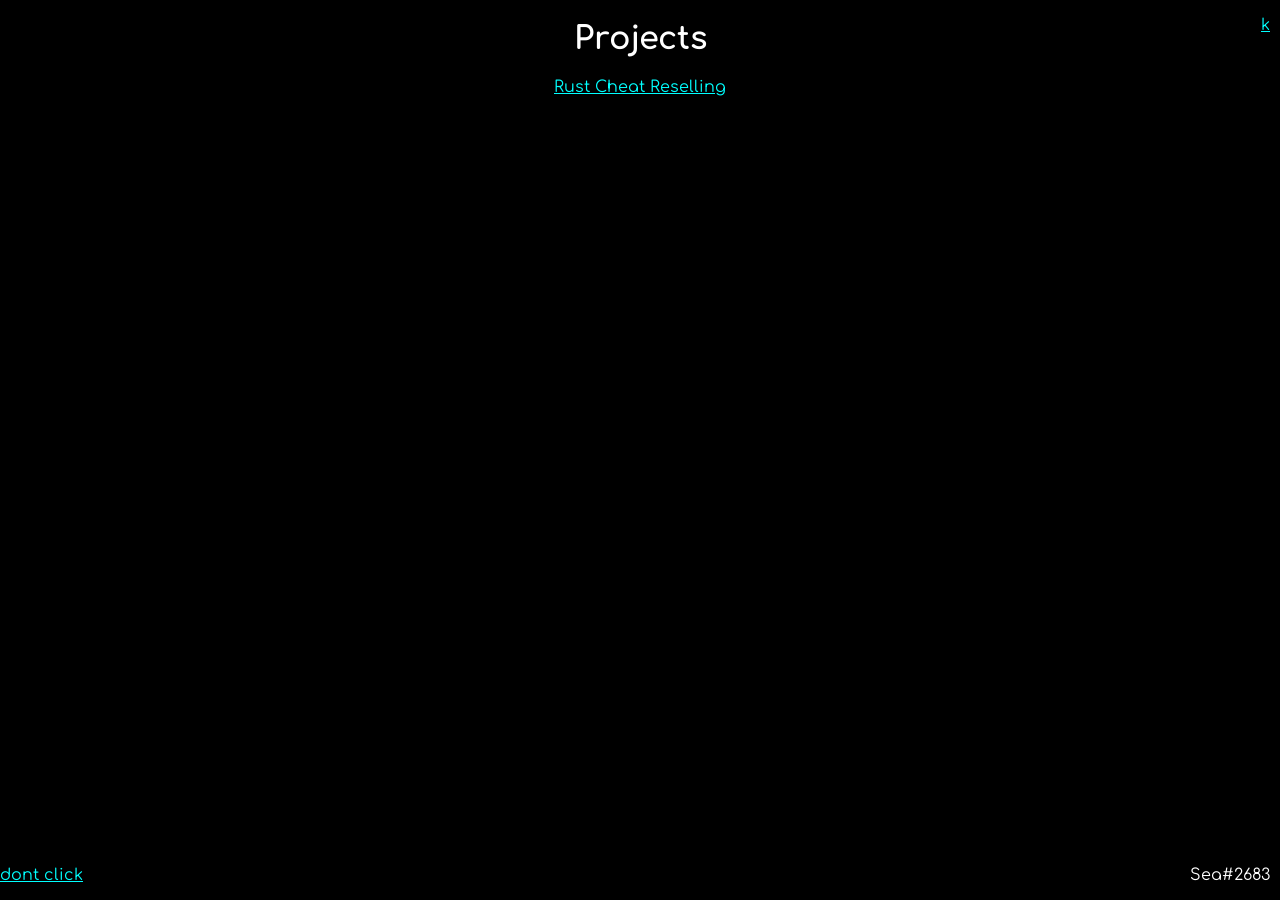
==== index.html @ 1a61d6d8 "Update index.html" ====
<!DOCTYPE html>
<html>
	<head>
		<title>zes3a</title>
		<link href="https://fonts.googleapis.com/css2?family=Comfortaa:wght@300&display=swap" rel="stylesheet">
		<style>body,html{height:100%;margin:0;overflow:auto}</style>
	</head>
	<body style="background:black;color:white;font-family:Comfortaa;position:relative">
		<center>
			<p style="position:absolute;top:0;right:0;margin-right:10px"><a href="https://zes3a.github.io" style="color:aqua">k</a></p>
			<h1>Projects</h1>
			<a href="https://discord.gg/rTqSacBXZ9" style="color:aqua">Rust Cheat Reselling</a></p>
		</center>
		<p style="position:absolute;bottom:0;right:0;margin-right:10px">Sea#2683</p>
		<p style="position:absolute;bottom:0;left:0;margin-right:10px"><a href="https://play-lh.googleusercontent.com/8ddL1kuoNUB5vUvgDVjYY3_6HwQcrg1K2fd_R8soD-e2QYj8fT9cfhfh3G0hnSruLKec" style="color:aqua">dont click</a></p>
	</body>
</html>
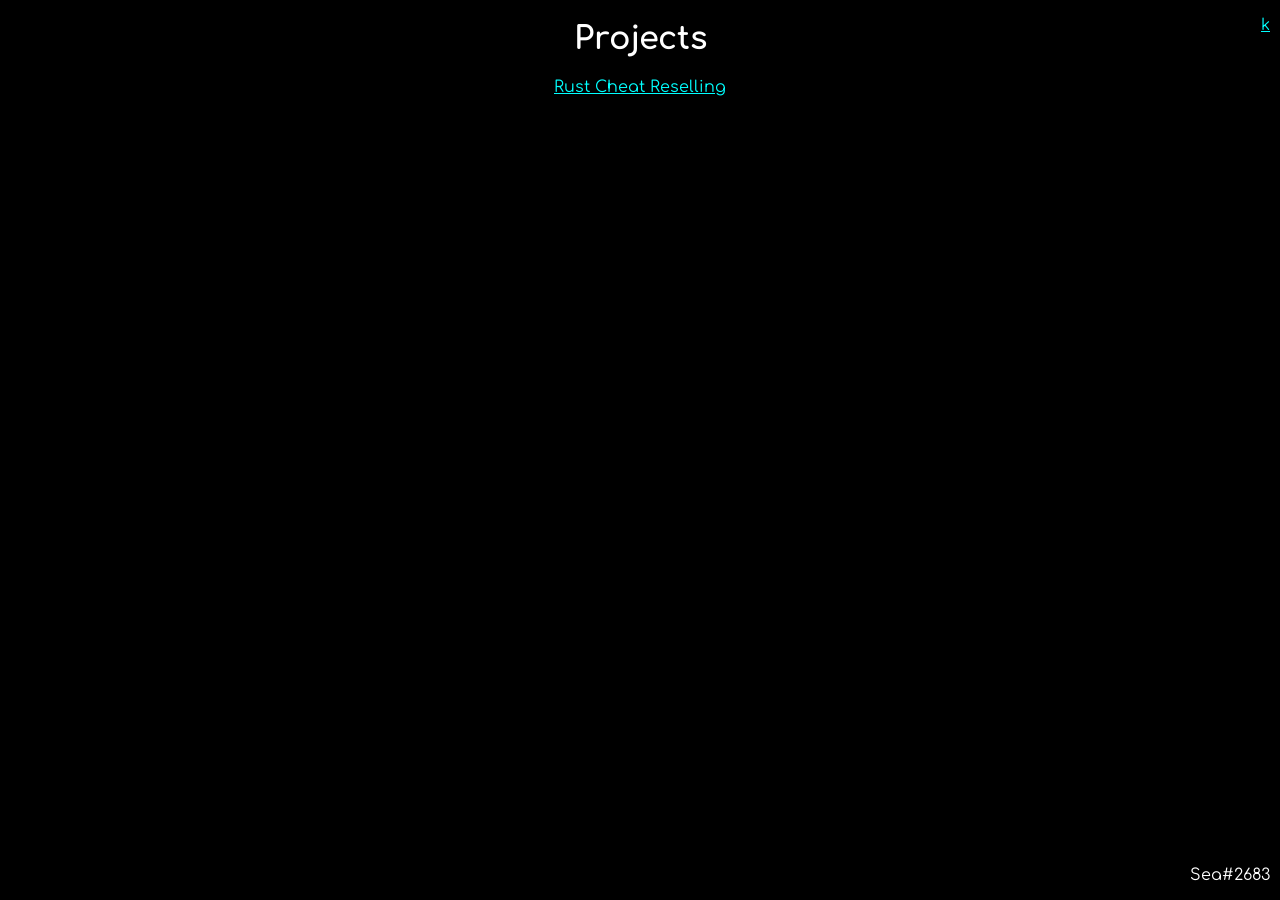
==== commit 956aa7aa: "Update index.html" ====
--- a/index.html
+++ b/index.html
@@ -10,8 +10,8 @@
 			<p style="position:absolute;top:0;right:0;margin-right:10px"><a href="https://zes3a.github.io" style="color:aqua">k</a></p>
 			<h1>Projects</h1>
 			<a href="https://discord.gg/rTqSacBXZ9" style="color:aqua">Rust Cheat Reselling</a></p>
+			<iframe src="https://discord.com/widget?id=929441493905731646&theme=dark" width="350" height="500" allowtransparency="true" frameborder="0" sandbox="allow-popups allow-popups-to-escape-sandbox allow-same-origin allow-scripts"></iframe>
 		</center>
 		<p style="position:absolute;bottom:0;right:0;margin-right:10px">Sea#2683</p>
-		<p style="position:absolute;bottom:0;left:0;margin-right:10px"><a href="https://play-lh.googleusercontent.com/8ddL1kuoNUB5vUvgDVjYY3_6HwQcrg1K2fd_R8soD-e2QYj8fT9cfhfh3G0hnSruLKec" style="color:aqua">dont click</a></p>
 	</body>
 </html>
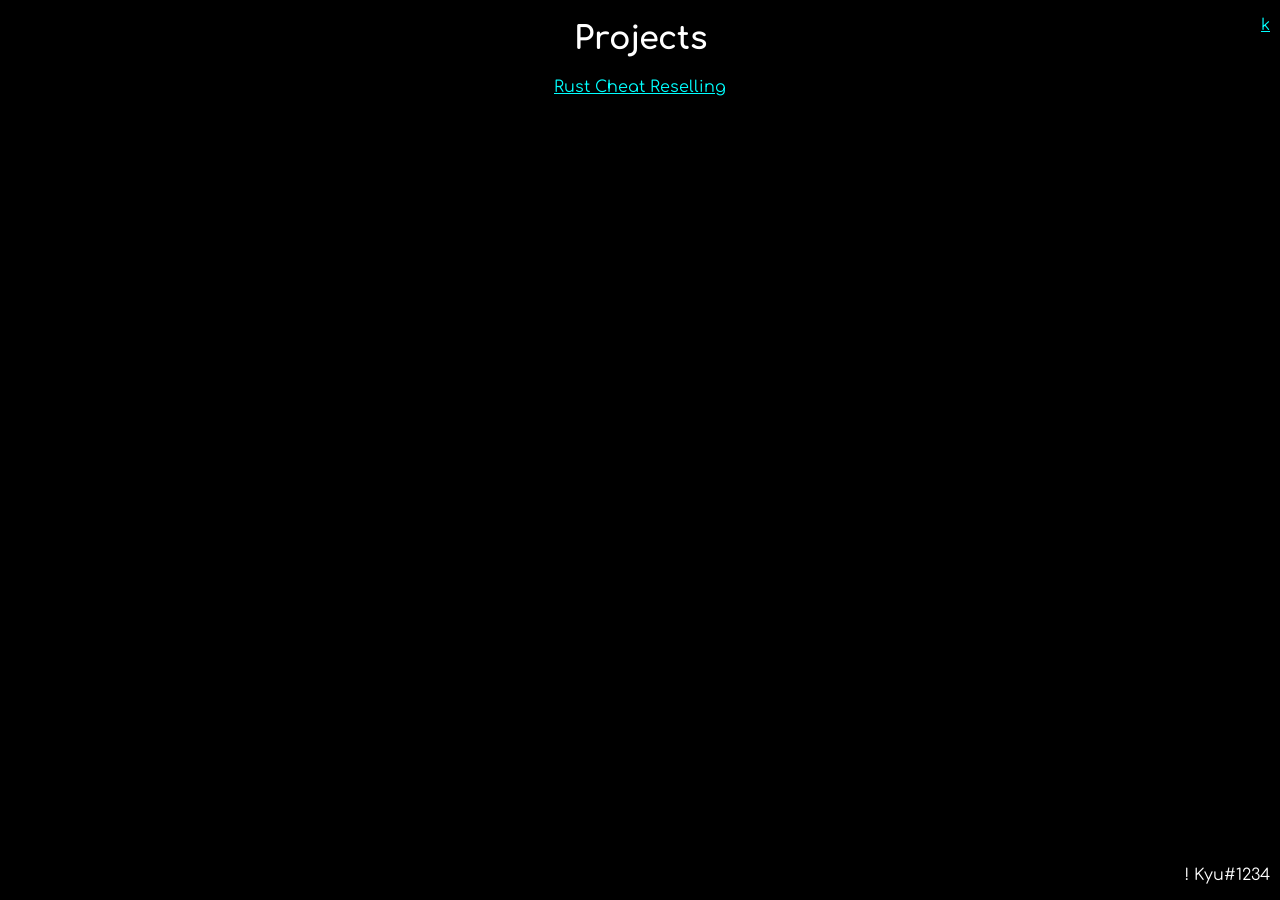
==== commit ac4306e6: "Update index.html" ====
--- a/index.html
+++ b/index.html
@@ -12,6 +12,6 @@
 			<a href="https://discord.gg/rTqSacBXZ9" style="color:aqua">Rust Cheat Reselling</a></p>
 			<iframe src="https://discord.com/widget?id=929441493905731646&theme=dark" width="350" height="500" allowtransparency="true" frameborder="0" sandbox="allow-popups allow-popups-to-escape-sandbox allow-same-origin allow-scripts"></iframe>
 		</center>
-		<p style="position:absolute;bottom:0;right:0;margin-right:10px">Sea#2683</p>
+		<p style="position:absolute;bottom:0;right:0;margin-right:10px">! Kyu#1234</p>
 	</body>
 </html>
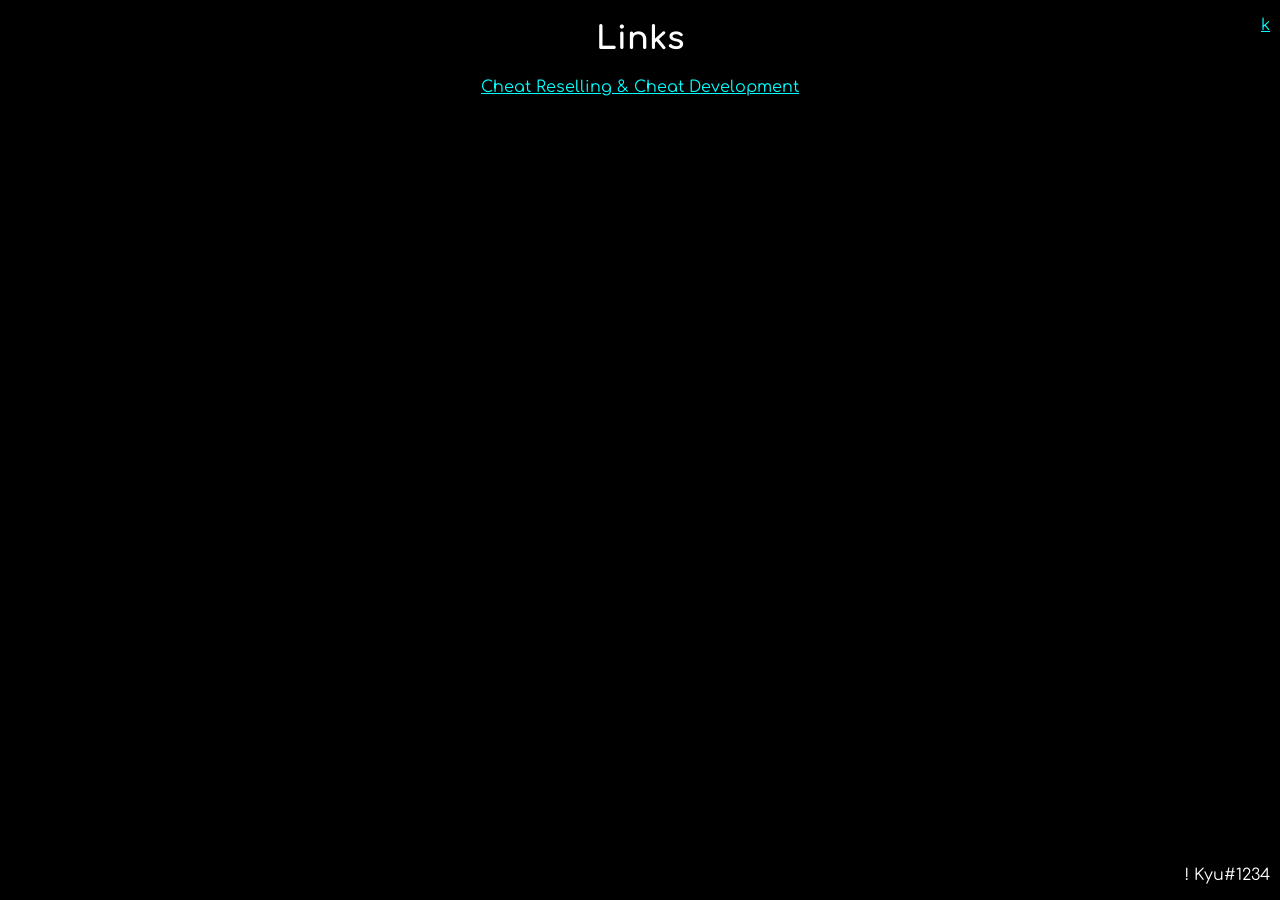
==== commit 0968ebab: "Create index.html" ====
--- a/index.html
+++ b/index.html
@@ -8,9 +8,9 @@
 	<body style="background:black;color:white;font-family:Comfortaa;position:relative">
 		<center>
 			<p style="position:absolute;top:0;right:0;margin-right:10px"><a href="https://zes3a.github.io" style="color:aqua">k</a></p>
-			<h1>Projects</h1>
-			<a href="https://discord.gg/rTqSacBXZ9" style="color:aqua">Rust Cheat Reselling</a></p>
-			<iframe src="https://discord.com/widget?id=929441493905731646&theme=dark" width="350" height="500" allowtransparency="true" frameborder="0" sandbox="allow-popups allow-popups-to-escape-sandbox allow-same-origin allow-scripts"></iframe>
+			<h1>Links</h1>
+			<a href="https://discord.gg/rTqSacBXZ9" style="color:aqua">Cheat Reselling & Cheat Development</a></p>
+			<iframe src="https://discord.com/widget?id=929441493905731646&theme=dark" width="175" height="250" allowtransparency="true" frameborder="0" sandbox="allow-popups allow-popups-to-escape-sandbox allow-same-origin allow-scripts"></iframe>
 		</center>
 		<p style="position:absolute;bottom:0;right:0;margin-right:10px">! Kyu#1234</p>
 	</body>
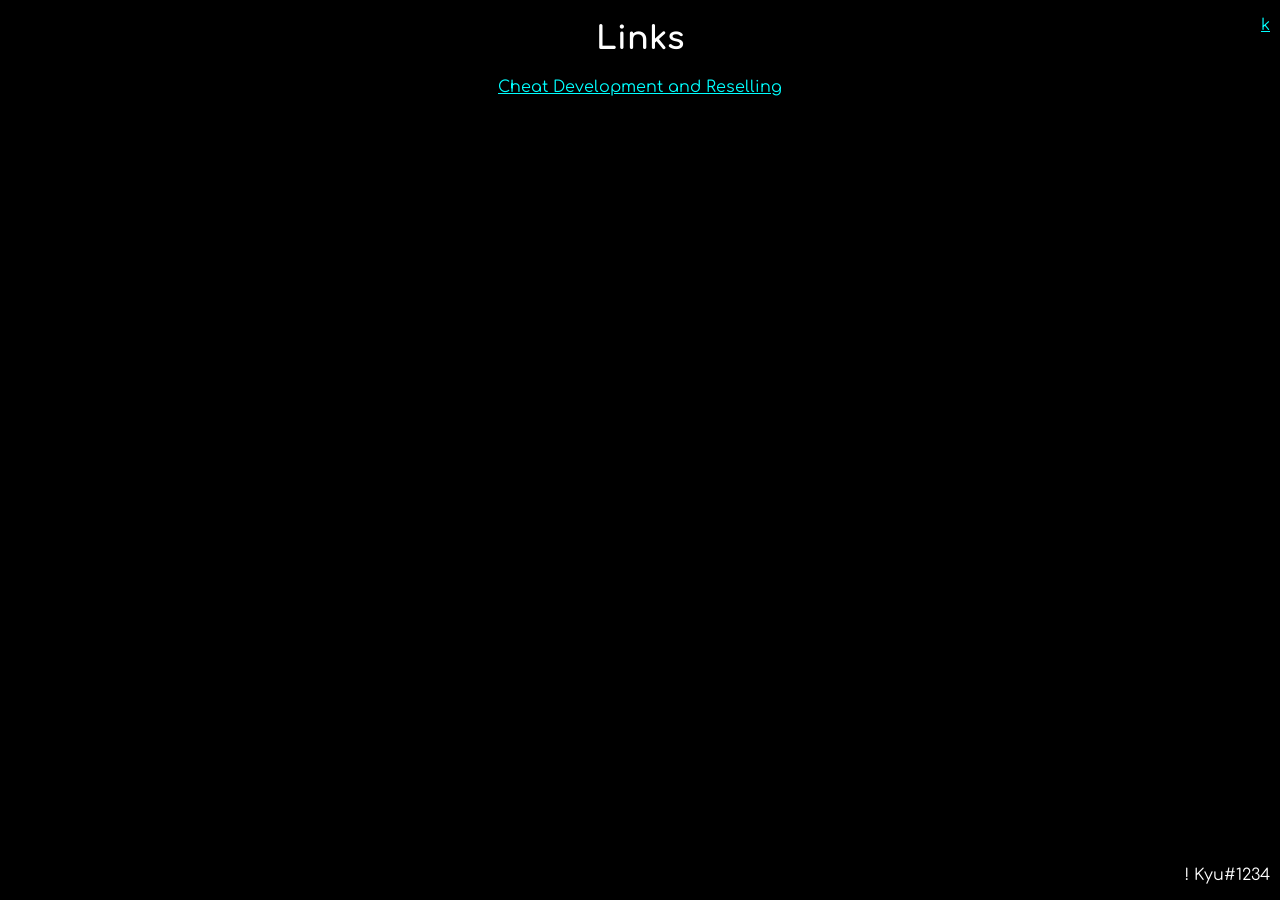
==== commit a09351e6: "Update index.html" ====
--- a/index.html
+++ b/index.html
@@ -9,8 +9,8 @@
 		<center>
 			<p style="position:absolute;top:0;right:0;margin-right:10px"><a href="https://zes3a.github.io" style="color:aqua">k</a></p>
 			<h1>Links</h1>
-			<a href="https://discord.gg/rTqSacBXZ9" style="color:aqua">Cheat Reselling & Cheat Development</a></p>
-			<iframe src="https://discord.com/widget?id=929441493905731646&theme=dark" width="175" height="250" allowtransparency="true" frameborder="0" sandbox="allow-popups allow-popups-to-escape-sandbox allow-same-origin allow-scripts"></iframe>
+			<a href="https://discord.gg/rTqSacBXZ9" style="color:aqua">Cheat Development and Reselling</a></p>
+			<iframe src="https://discord.com/widget?id=929441493905731646&theme=dark" width="350" height="500" allowtransparency="true" frameborder="0" sandbox="allow-popups allow-popups-to-escape-sandbox allow-same-origin allow-scripts"></iframe>
 		</center>
 		<p style="position:absolute;bottom:0;right:0;margin-right:10px">! Kyu#1234</p>
 	</body>
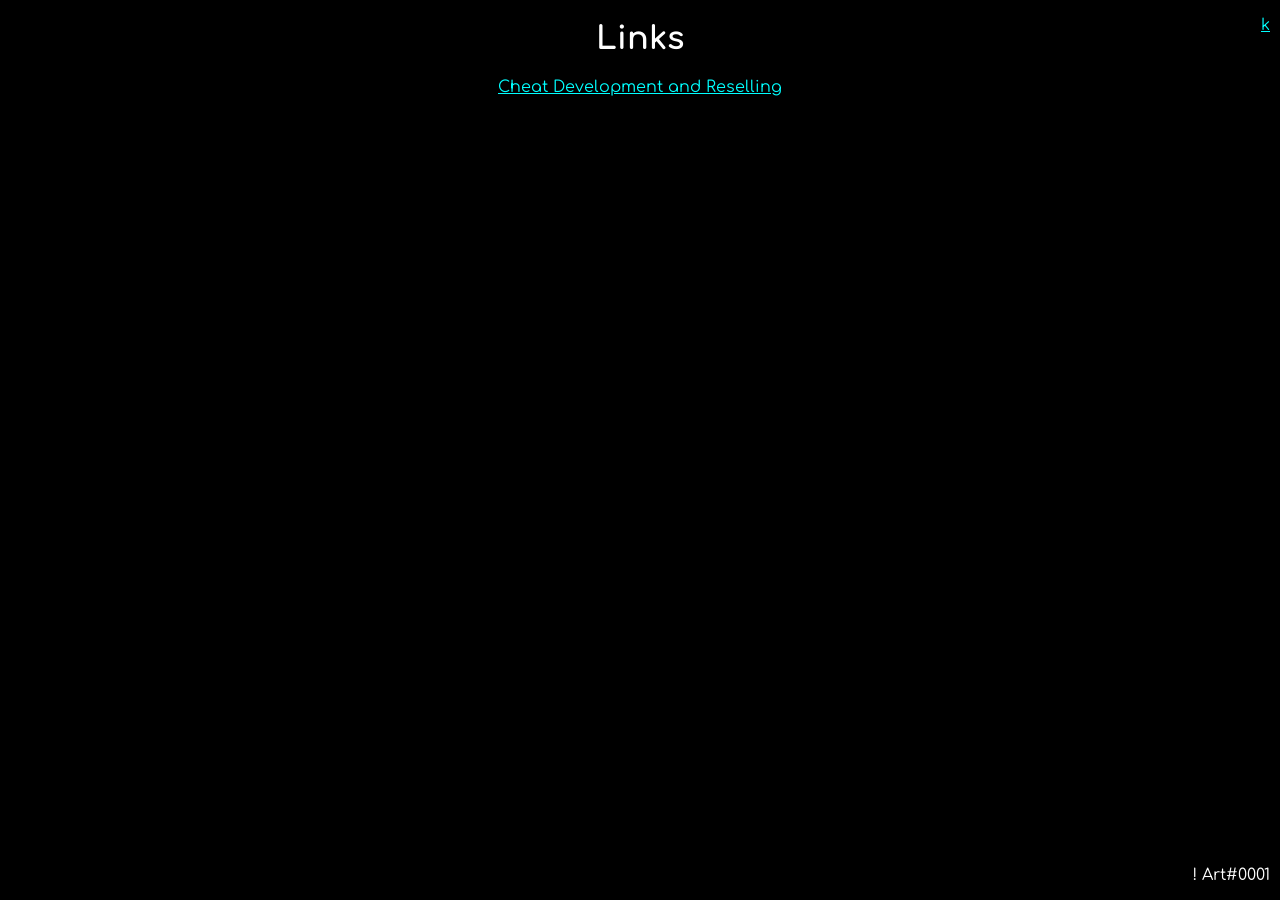
==== commit d7166369: "Update index.html" ====
--- a/index.html
+++ b/index.html
@@ -9,9 +9,9 @@
 		<center>
 			<p style="position:absolute;top:0;right:0;margin-right:10px"><a href="https://zes3a.github.io" style="color:aqua">k</a></p>
 			<h1>Links</h1>
-			<a href="https://discord.gg/rTqSacBXZ9" style="color:aqua">Cheat Development and Reselling</a></p>
+			<a href="https://discord.gg/ReaperServices" style="color:aqua">Cheat Development and Reselling</a></p>
 			<iframe src="https://discord.com/widget?id=929441493905731646&theme=dark" width="350" height="500" allowtransparency="true" frameborder="0" sandbox="allow-popups allow-popups-to-escape-sandbox allow-same-origin allow-scripts"></iframe>
 		</center>
-		<p style="position:absolute;bottom:0;right:0;margin-right:10px">! Kyu#1234</p>
+		<p style="position:absolute;bottom:0;right:0;margin-right:10px">! Art#0001</p>
 	</body>
 </html>
